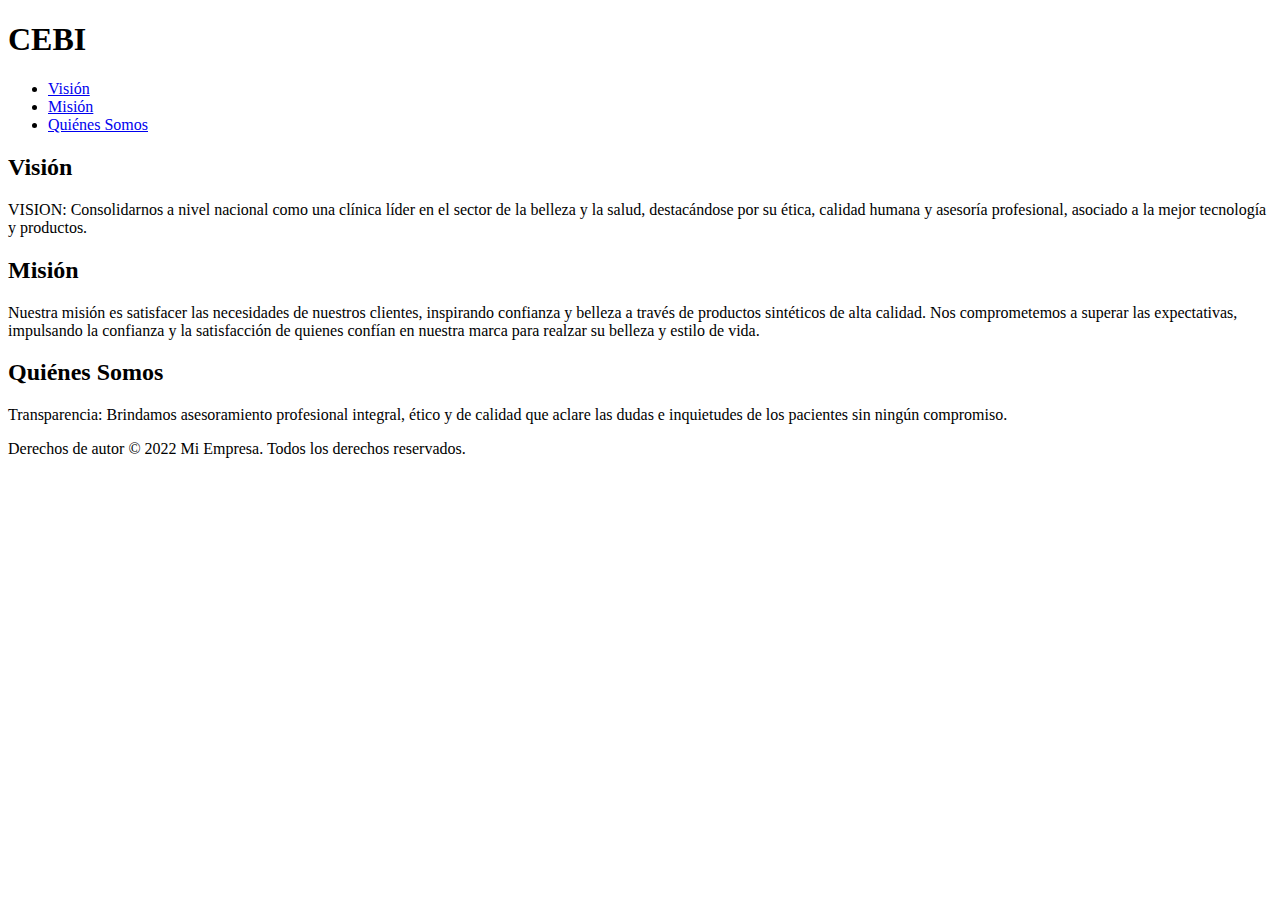
==== dos.html @ 9a230347 "first commit" ====
<!DOCTYPE html>
<html>
<head>
    <link rel="stylesheet" href="/clinicaEstetica/quienes.css">
    <title>CEBI</title>
</head>
<body>
    <header>
        <h1>CEBI</h1>
        <nav>
            <ul>
                <li><a href="#vision">Visión</a></li>
                <li><a href="#mision">Misión</a></li>
                <li><a href="#valores-corporativos">Quiénes Somos</a></li>
            </ul>
        </nav>
    </header>
    
    <section id="vision">
        <h2>Visión</h2>
        <p>VISION: Consolidarnos a nivel nacional como una clínica líder en el sector de la belleza y la salud, destacándose por su ética, calidad humana y asesoría profesional, asociado a la mejor tecnología y productos.</p>
    </section>

    <section id="mision">
        <h2>Misión</h2>
        <p>Nuestra misión es satisfacer las necesidades de nuestros clientes, inspirando confianza y belleza a través de productos sintéticos de alta calidad. Nos comprometemos a superar las expectativas, impulsando la confianza y la satisfacción de quienes confían en nuestra marca para realzar su belleza y estilo de vida.</p>
    </section>
    
    <section id="valores-corporativos">
        <h2>Quiénes Somos</h2>
        <p>Transparencia: Brindamos asesoramiento profesional integral, ético y de calidad que aclare las dudas e inquietudes de los pacientes sin ningún compromiso.</p>
    </section>
    
    <footer>
        <p>Derechos de autor &copy; 2022 Mi Empresa. Todos los derechos reservados.</p>
    </footer>
</body>
</html>
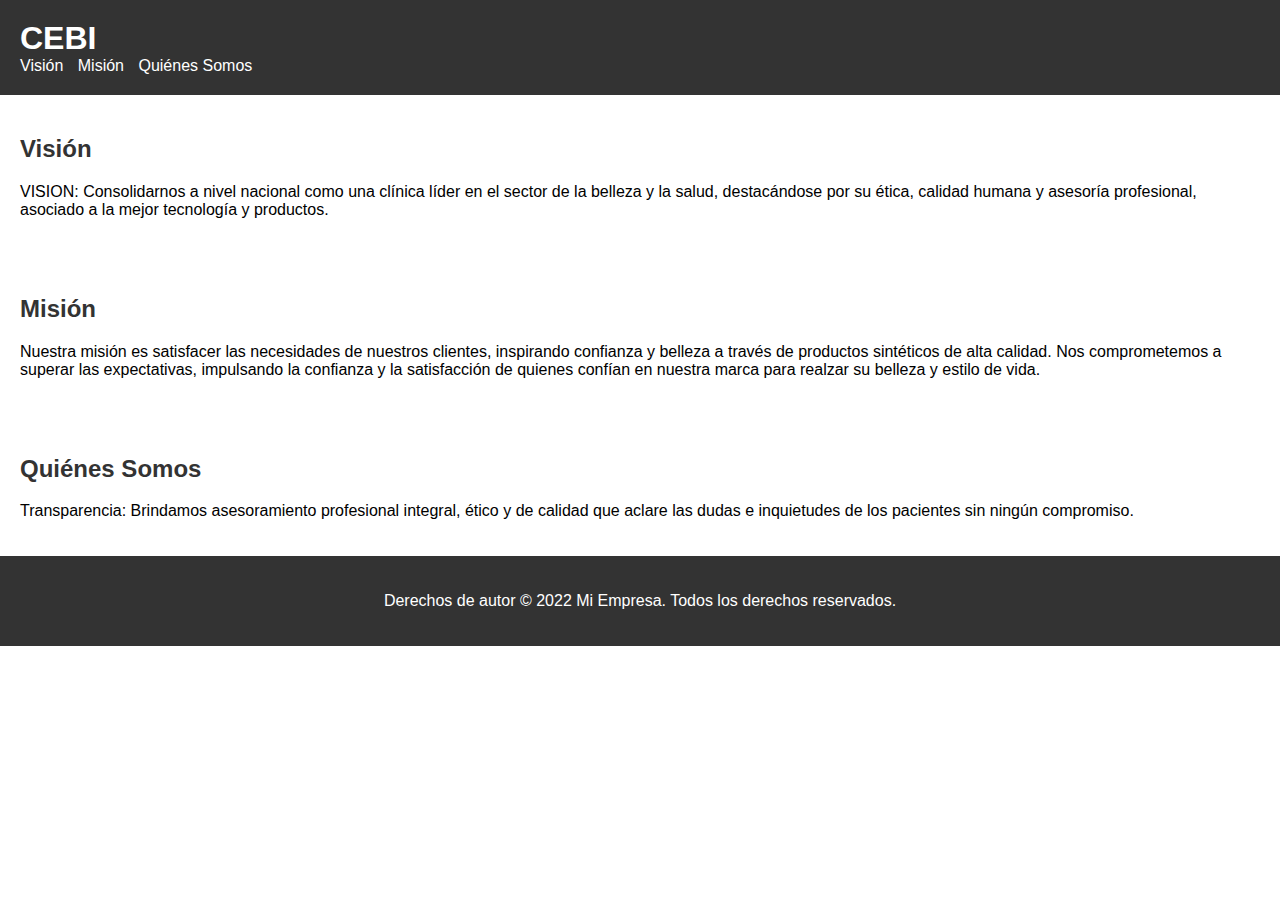
==== commit 75ecb05c: "mi segundo commit" ====
--- a/dos.html
+++ b/dos.html
@@ -1,7 +1,7 @@
 <!DOCTYPE html>
 <html>
 <head>
-    <link rel="stylesheet" href="/clinicaEstetica/quienes.css">
+    <link rel="stylesheet" href="/quienes.css">
     <title>CEBI</title>
 </head>
 <body>
--- a/quienes.css
+++ b/quienes.css
@@ -0,0 +1,46 @@
+body {
+    font-family: Arial, sans-serif;
+    margin: 0;
+    padding: 0;
+}
+
+header {
+    background-color: #333;
+    color: #fff;
+    padding: 20px;
+}
+
+h1 {
+    margin: 0;
+}
+
+nav ul {
+    list-style-type: none;
+    margin: 0;
+    padding: 0;
+}
+
+nav ul li {
+    display: inline;
+    margin-right: 10px;
+}
+
+nav ul li a {
+    color: #fff;
+    text-decoration: none;
+}
+
+section {
+    padding: 20px;
+}
+
+h2 {
+    color: #333;
+}
+
+footer {
+    background-color: #333;
+    color: #fff;
+    padding: 20px;
+    text-align: center;
+}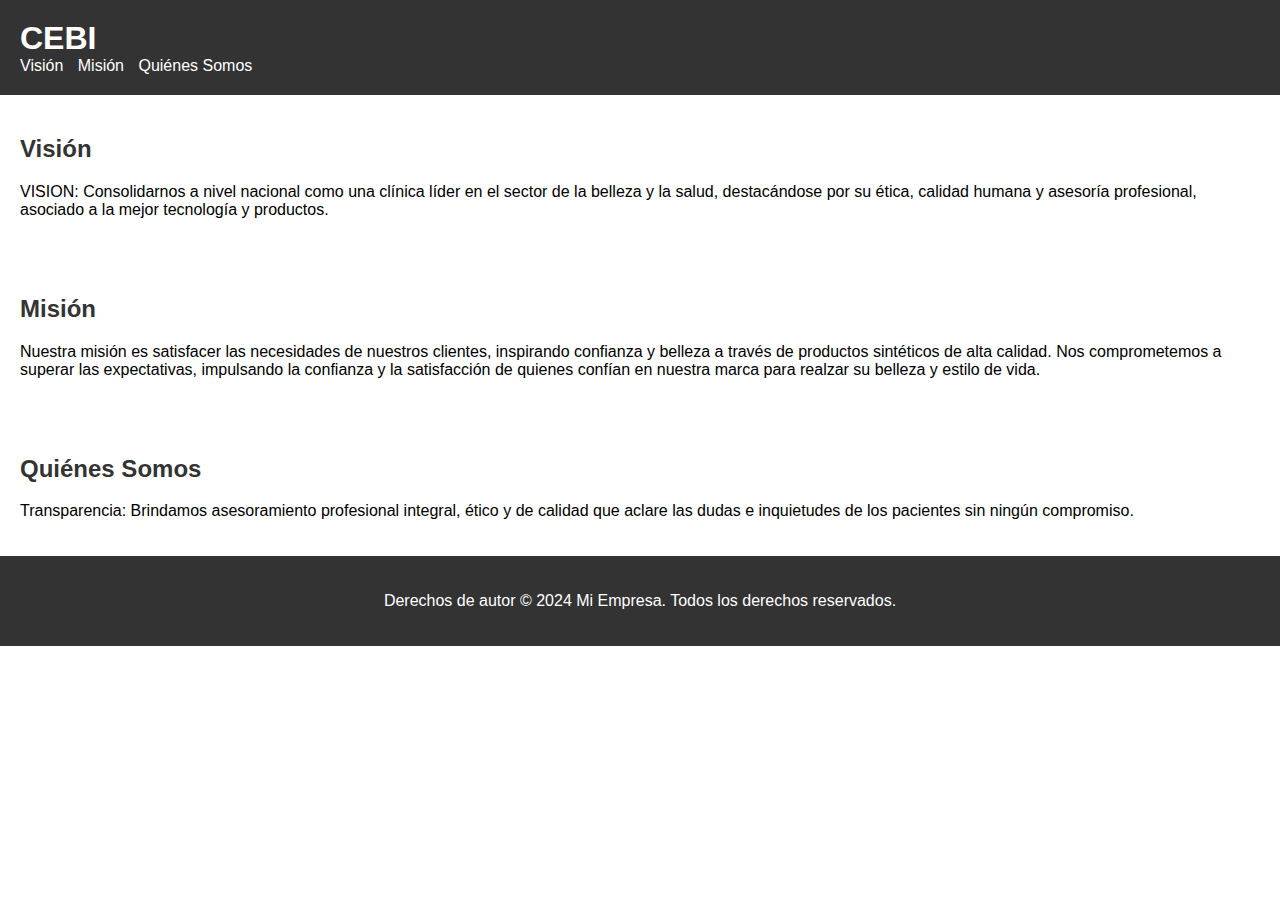
==== commit 863cdc49: "mi commit" ====
--- a/dos.html
+++ b/dos.html
@@ -32,7 +32,7 @@
     </section>
     
     <footer>
-        <p>Derechos de autor &copy; 2022 Mi Empresa. Todos los derechos reservados.</p>
+        <p>Derechos de autor &copy; 2024 Mi Empresa. Todos los derechos reservados.</p>
     </footer>
 </body>
 </html>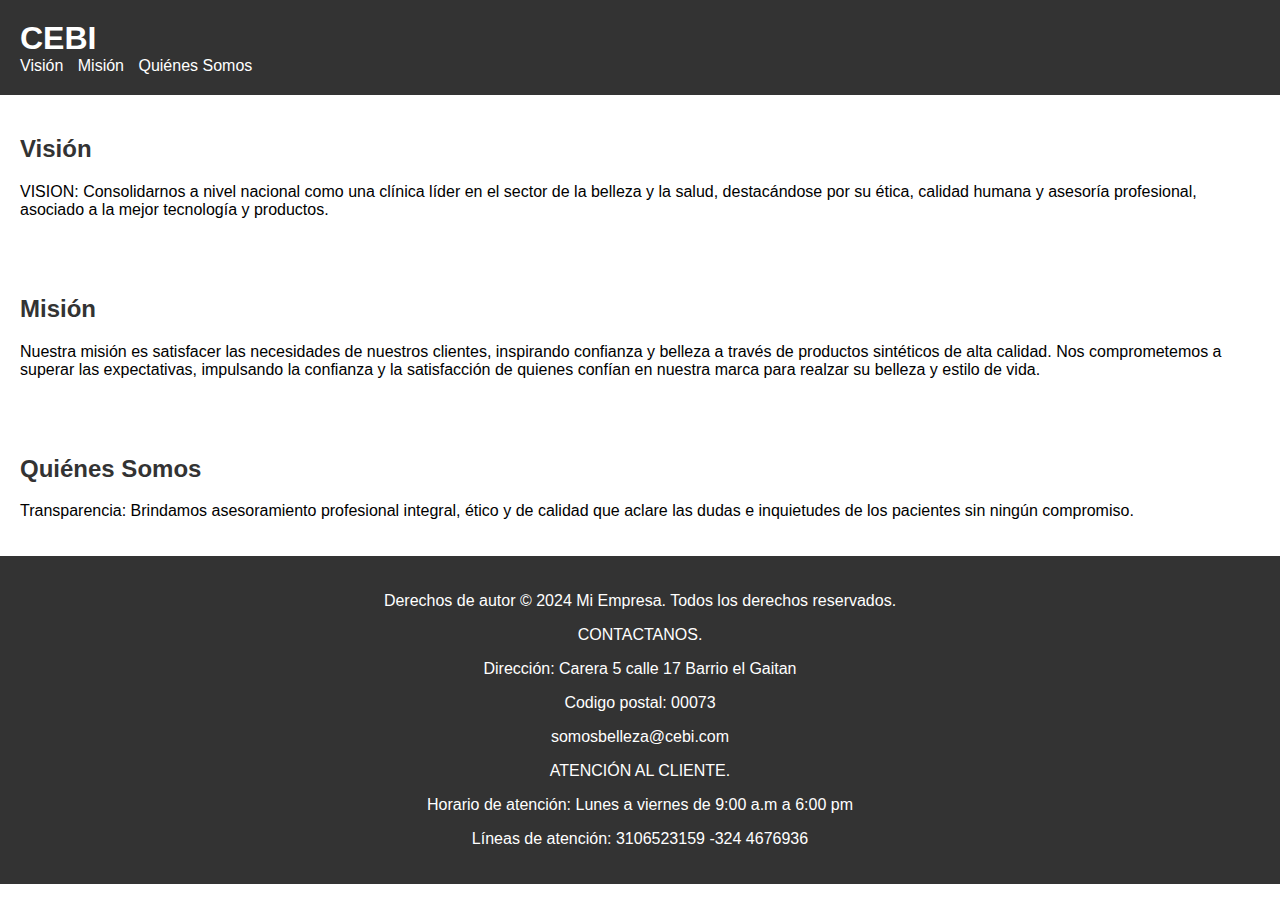
==== commit 17f562d9: "ultimos arreglos" ====
--- a/dos.html
+++ b/dos.html
@@ -33,6 +33,16 @@
     
     <footer>
         <p>Derechos de autor &copy; 2024 Mi Empresa. Todos los derechos reservados.</p>
+
+    <p>CONTACTANOS.</p>
+    <p>Dirección: Carera 5 calle 17 Barrio el Gaitan</p>
+    <p>Codigo postal: 00073</p>
+    <p>somosbelleza@cebi.com</p>
+
+    <p>ATENCIÓN AL CLIENTE.</p>
+    <p>Horario de atención: Lunes a viernes de 9:00 a.m a 6:00 pm </p>
+    <p>Líneas de atención: 3106523159 -324 4676936</p>
+
     </footer>
 </body>
 </html>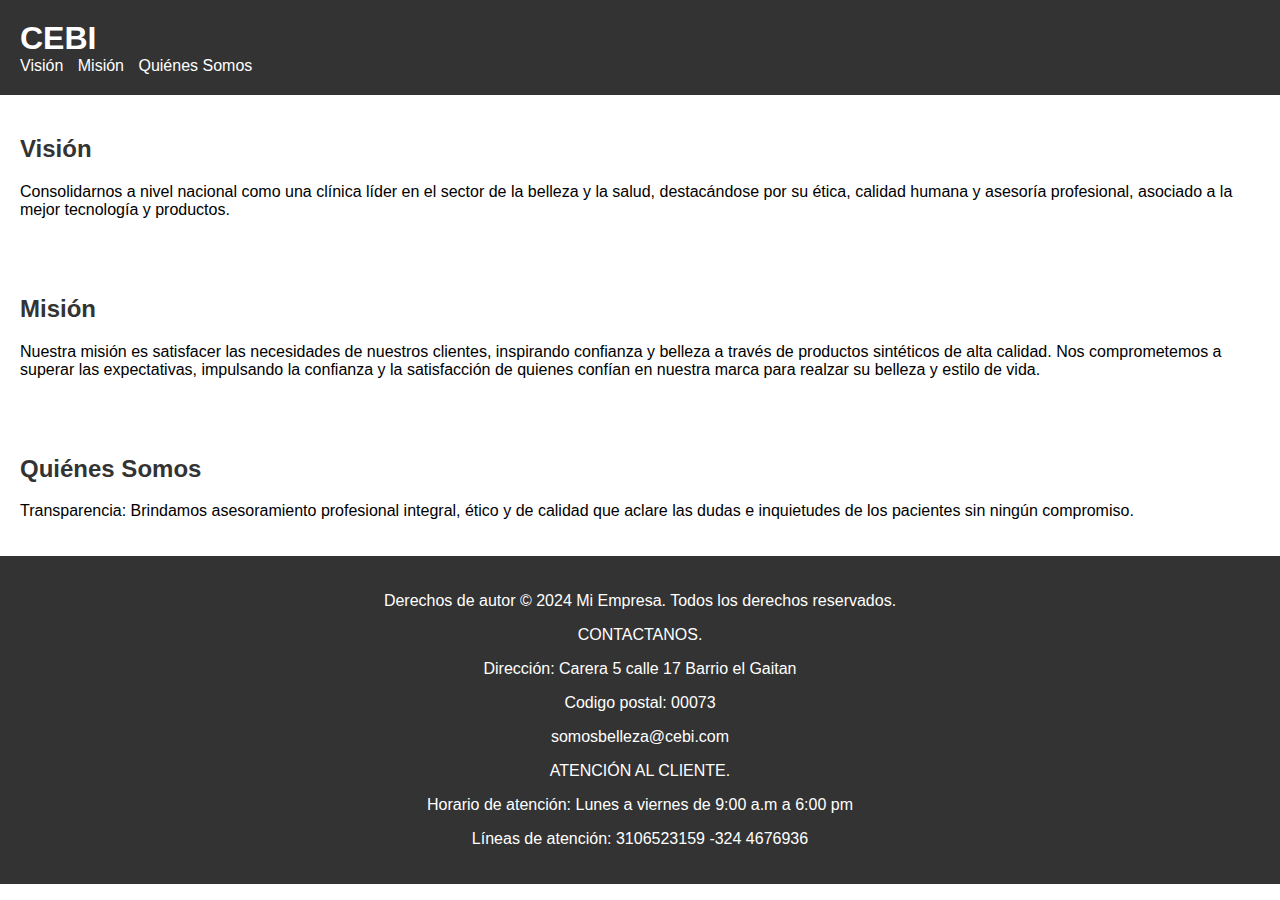
==== commit ebd11d6d: "fin del commit" ====
--- a/dos.html
+++ b/dos.html
@@ -18,7 +18,7 @@
     
     <section id="vision">
         <h2>Visión</h2>
-        <p>VISION: Consolidarnos a nivel nacional como una clínica líder en el sector de la belleza y la salud, destacándose por su ética, calidad humana y asesoría profesional, asociado a la mejor tecnología y productos.</p>
+        <p>Consolidarnos a nivel nacional como una clínica líder en el sector de la belleza y la salud, destacándose por su ética, calidad humana y asesoría profesional, asociado a la mejor tecnología y productos.</p>
     </section>
 
     <section id="mision">
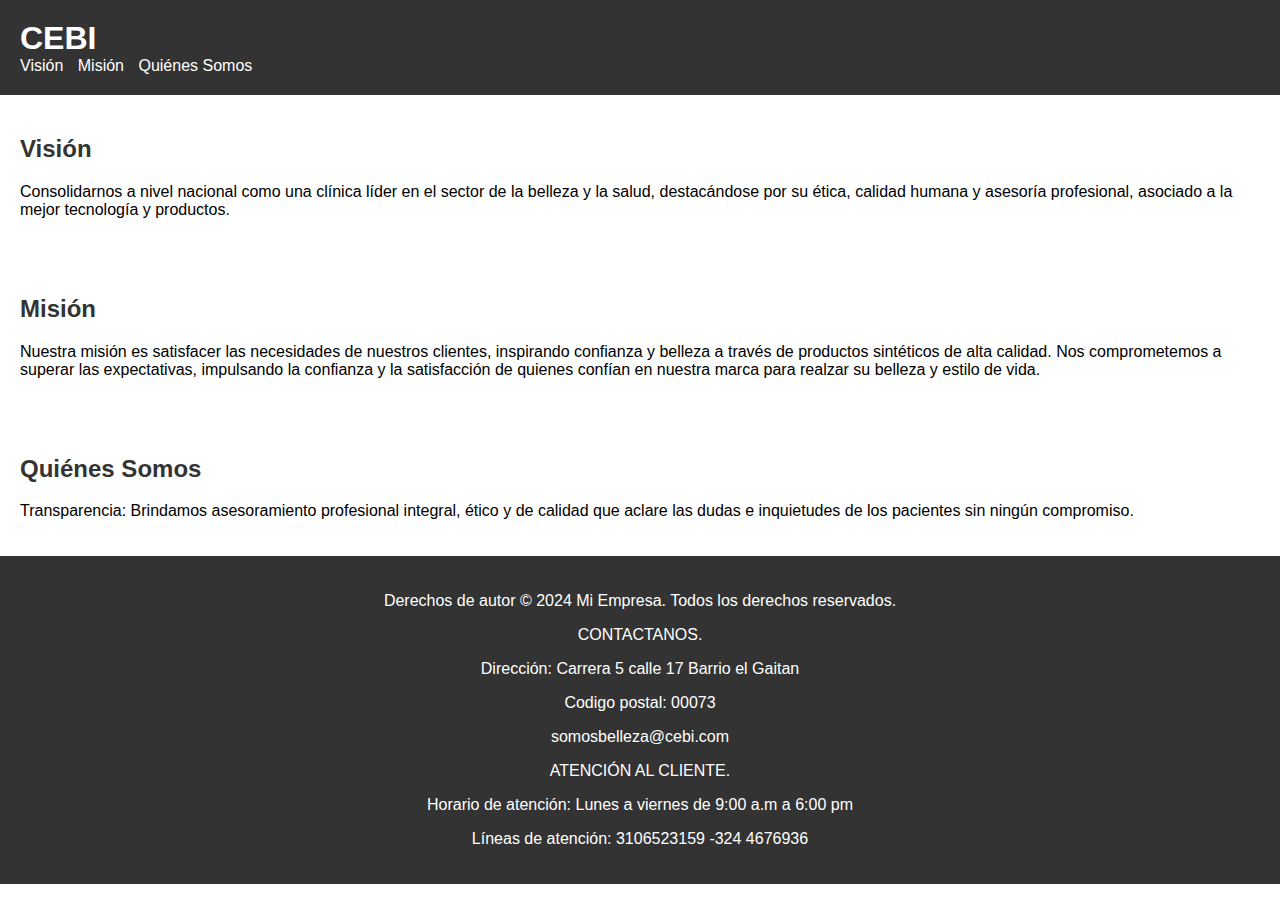
==== commit e1e25417: "fiiiiiiiiin" ====
--- a/dos.html
+++ b/dos.html
@@ -35,7 +35,7 @@
         <p>Derechos de autor &copy; 2024 Mi Empresa. Todos los derechos reservados.</p>
 
     <p>CONTACTANOS.</p>
-    <p>Dirección: Carera 5 calle 17 Barrio el Gaitan</p>
+    <p>Dirección: Carrera 5 calle 17 Barrio el Gaitan</p>
     <p>Codigo postal: 00073</p>
     <p>somosbelleza@cebi.com</p>
 
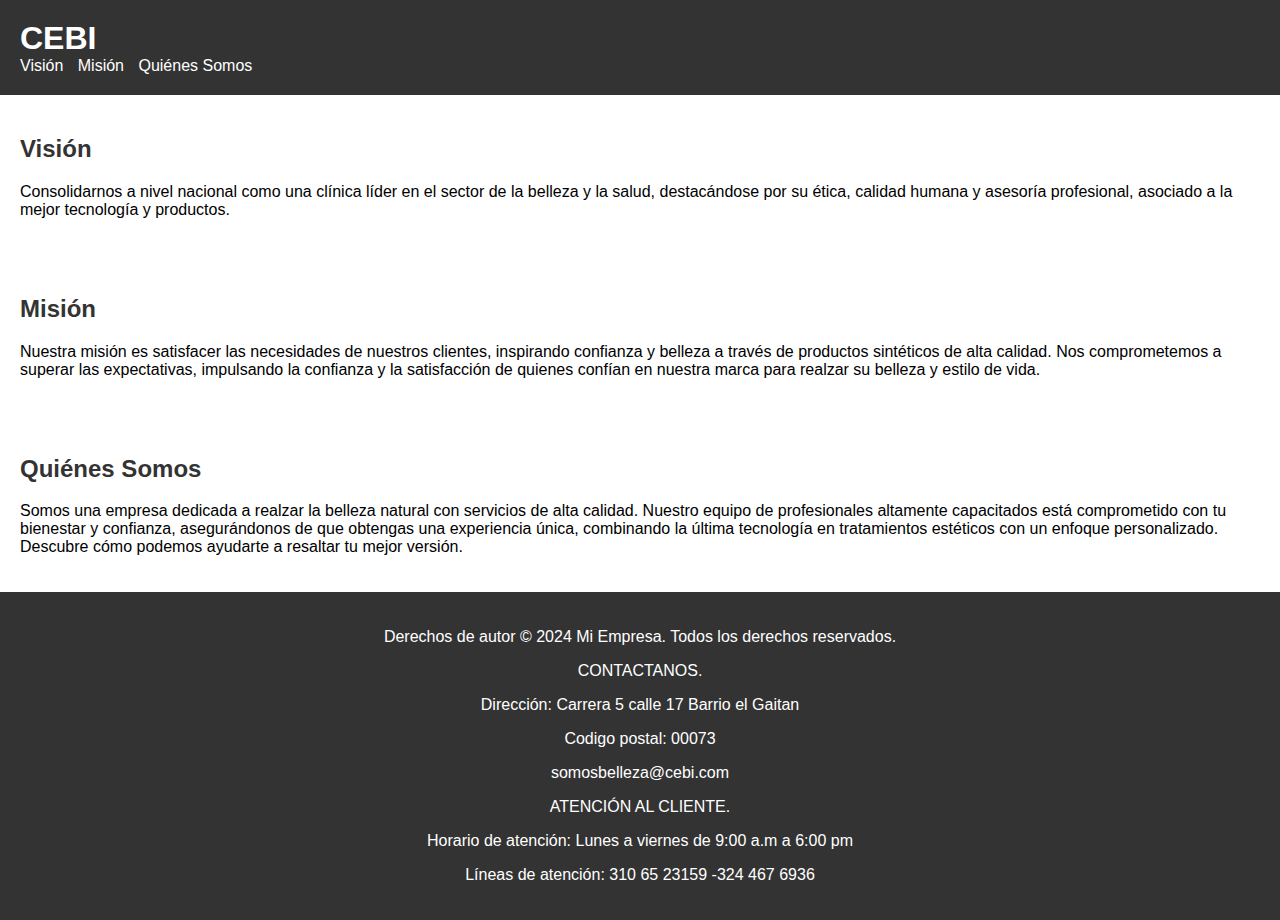
==== commit c310f0be: "elultimooo" ====
--- a/dos.html
+++ b/dos.html
@@ -28,7 +28,7 @@
     
     <section id="valores-corporativos">
         <h2>Quiénes Somos</h2>
-        <p>Transparencia: Brindamos asesoramiento profesional integral, ético y de calidad que aclare las dudas e inquietudes de los pacientes sin ningún compromiso.</p>
+        <p>Somos una empresa dedicada a realzar la belleza natural con servicios de alta calidad. Nuestro equipo de profesionales altamente capacitados está comprometido con tu bienestar y confianza, asegurándonos de que obtengas una experiencia única, combinando la última tecnología en tratamientos estéticos con un enfoque personalizado. Descubre cómo podemos ayudarte a resaltar tu mejor versión.</p>
     </section>
     
     <footer>
@@ -41,7 +41,7 @@
 
     <p>ATENCIÓN AL CLIENTE.</p>
     <p>Horario de atención: Lunes a viernes de 9:00 a.m a 6:00 pm </p>
-    <p>Líneas de atención: 3106523159 -324 4676936</p>
+    <p>Líneas de atención: 310 65 23159 -324 467 6936</p>
 
     </footer>
 </body>
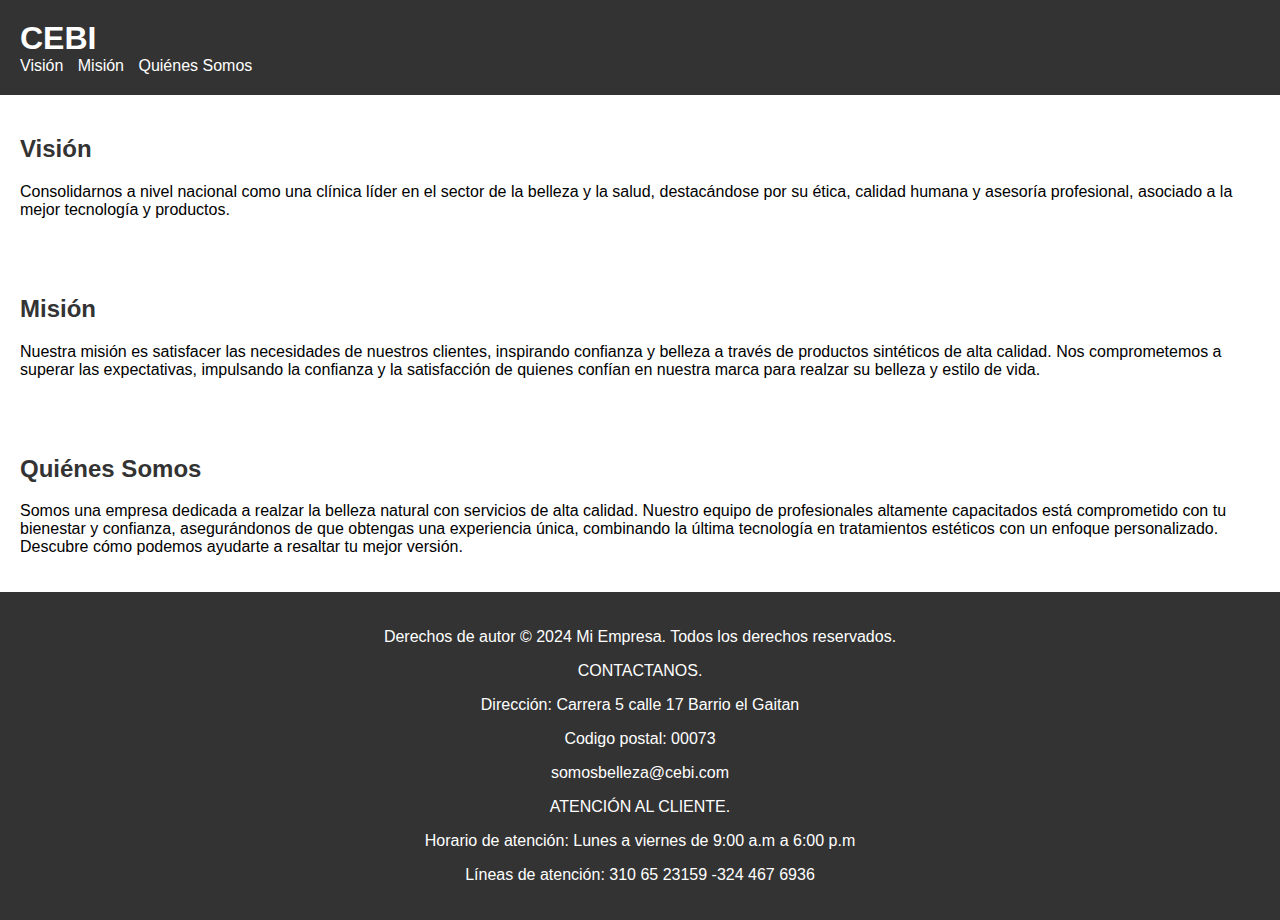
==== commit bac0f815: "la pldsmdfr" ====
--- a/dos.html
+++ b/dos.html
@@ -40,7 +40,7 @@
     <p>somosbelleza@cebi.com</p>
 
     <p>ATENCIÓN AL CLIENTE.</p>
-    <p>Horario de atención: Lunes a viernes de 9:00 a.m a 6:00 pm </p>
+    <p>Horario de atención: Lunes a viernes de 9:00 a.m a 6:00 p.m </p>
     <p>Líneas de atención: 310 65 23159 -324 467 6936</p>
 
     </footer>
